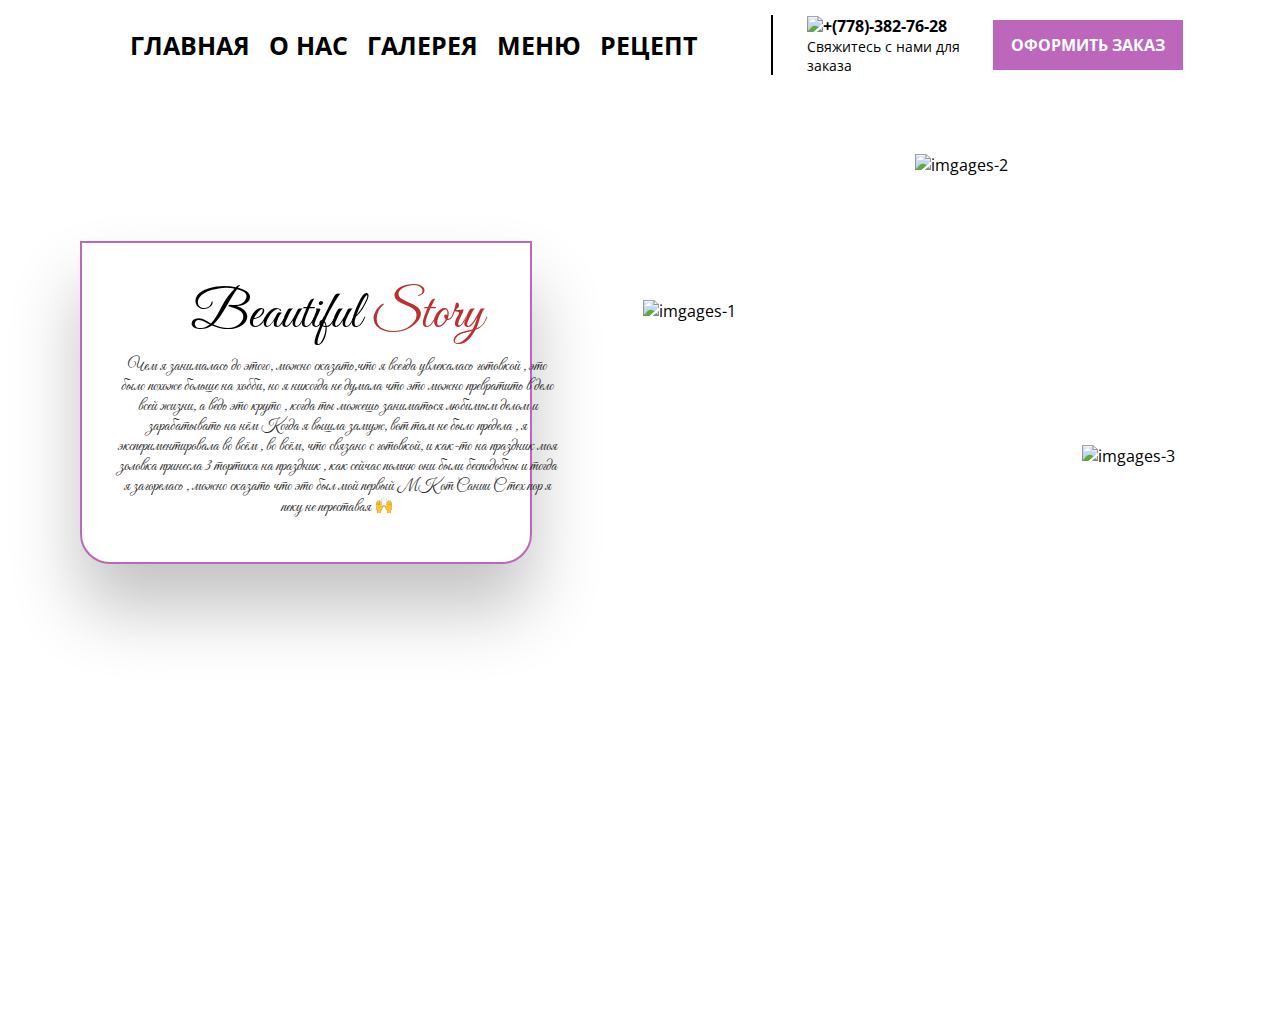
==== bakery.html @ 015f44c6 "Add files via upload" ====
<!DOCTYPE html>
<html lang="en">
<head>
    <meta charset="UTF-8">
    <meta name="viewport" content="width=device-width, initial-scale=1.0">
    <link rel='stylesheet' href='stylee.css'>
    <link rel="preconnect" href="https://fonts.googleapis.com">
    <link rel="preconnect" href="https://fonts.gstatic.com" crossorigin>
    <link href="https://fonts.googleapis.com/css2?family=Open+Sans:wght@300;400;500;600;700;800&display=swap" rel="stylesheet">
    <link rel="preconnect" href="https://fonts.googleapis.com">
    <link rel="preconnect" href="https://fonts.gstatic.com" crossorigin>
    <link href="https://fonts.googleapis.com/css2?family=Tinos:wght@400;700&display=swap" rel="stylesheet">
    <link rel="preconnect" href="https://fonts.googleapis.com">
    <link rel="preconnect" href="https://fonts.gstatic.com" crossorigin>
    <link href="https://fonts.googleapis.com/css2?family=Open+Sans:ital@1&display=swap" rel="stylesheet">
    <link href="https://fonts.googleapis.com/css2?family=Great+Vibes&display=swap" rel="stylesheet">
    
    <title>Document</title>
</head>
<body>
<!-- header start -->
    
<div>
    <div class='container'>
        <div class='header-line'>
            <div class='header-logo'>
                <img style="width:100px;" src = "https://cdn.icon-icons.com/icons2/1646/PNG/512/recipedessertcakeicon_109876.png" alt ="">  </div>

            <div class='nav'>
                <a class='nav-item' href="file:///C:/Users/Aziza/Desktop/Project%20WEBKA/%D0%9A%D0%BE%D0%BD%D0%B4%D0%B8%D1%82%D0%B5%D1%80%D1%81%D0%BA%D0%B8%D0%B9%20%D0%B4%D0%BE%D0%BC.html#">ГЛАВНАЯ</a>
                <a class='nav-item' href="@">О НАС</a>
                <a class='nav-item' href="@">ГАЛЕРЕЯ</a>
                <a class='nav-item' href="@">МЕНЮ</a>
                <a class='nav-item' href="@">РЕЦЕПТ</a>

            </div>

            <div class='cart'>
                <a href="#">
                    <img  class ='cart-img' style="width:50px;" src = "https://cdn.icon-icons.com/icons2/203/PNG/96/diagram-61_24456.png" alt ="">
                </a>
            </div>

            <div class='phone'>
                <div class='phone-holder'>
                    <div class='phone-img'>
                        <img style="width:20px;" src = "https://cdn.icon-icons.com/icons2/614/PNG/96/phone-volume_icon-icons.com_56474.png" alt=" " >
                    </div>

                    <div class='number'><a class='num' href='#'>+(778)-382-76-28</a></div>
                </div>

                <div class='phone-text'>
                    Свяжитесь с нами для <br> заказа
                </div>
            </div>

            <div class='btn'>
                <a class='button' href='#'>ОФОРМИТЬ ЗАКАЗ</a>
            </div>
       

        </div>

    </div>

</div>
<!-- header end -->

<!-- about us start -->
<div class='history'>
    <div class='container'>
        <div class='history-holder'>
            <div class='history-info'>
                <div class='history-title' style="margin-bottom: 7px;">
                    Beautiful <span>Story</span>
                </div>

                <div class='history-desc'>
                    Чем я занималась до этого, можно сказать,что я всегда увлекалась готовкой , это было похоже  больше на хобби, но я никогда не думала что это можно превратить в дело всей жизни, а ведь это круто , когда ты можешь заниматься любимым делом  и зарабатывать на нём 
                    Когда я вышла замуж, вот там не было предела , я экспериментировала во всём , во всём, что связано с готовкой, и как-то на праздник моя золовка принесла 3 тортика на праздник , как сейчас помню они были бесподобны и тогда я загорелась , можно сказать что это был мой первый МК  от Сании 
                    С тех пор я пеку не переставая  🙌                
                </div>

            </div>

            <div class='history-images'>
                <img style ="width: 350px;" class='imgages-1' src="https://i.pinimg.com/564x/65/41/50/6541502bf4f136a7e0b078f8c9c0adc4.jpg" alt="imgages-1">
                <img style = "width:250px " class='imgages-2' src="https://i.pinimg.com/564x/e2/a6/68/e2a66825f215da4f52ae9a91d930b08e.jpg" alt="imgages-2">
                <img style = "width:280px" class='imgages-3' src="https://i.pinimg.com/564x/60/17/ef/6017efa1add7feabe2a59f77b4f91ea6.jpg" alt="imgages-3">
        </div>
        </div>

    </div>

</div>


<!-- about us end -->

</body>
</html>
---- stylee.css ----
body{
    margin: 0;
    font-family: 'Open Sans', sans-serif;
}
.container{
    margin: 0px 80px; 
}
.header{
    background-image: url(https://static.tildacdn.com/tild3037-3739-4536-b135-663030303738/tort-yagody-krem.jpg);
    height: 115vh;
    background-repeat: no-repeat;
    background-size:100%;
    
}
.header-line{
    padding-top: 15px;
    display:flex;
    align-items:center ;
    justify-content: space-around;
}
.nav-item{
    color:black;
    text-decoration: none;
    font-weight: 700;
    font-size: 25px;

    margin-right: 15px;

    transition: color 0.3s linear ;
}

.nav-item:hover{
    color:tomato;
}

.cart{
position: relative;
    
    border-right:  2px solid black ;
    padding-right: 25px;
    height: 60px;
}

.cart-img{
    position: absolute;
    top: 18px;
    right: 7px;
}
.num{
    color: black;
    text-transform: none;
    text-decoration: none;
    font-weight: 700;
    transition: color 0.3s linear ;

}
.num:hover{
    color:darkslategrey;
}
.phone-text{
    font-size: 14px;
    font-weight: 400;
    color: black;
}
.phone-holder{
    display: flex;
    align-items: center;

}
.button{
    background-color: rgb(188, 102, 188);
    color:white;
    text-decoration: none;
    padding: 14px 18px;
    font-weight: 700;
    transition: background-color 0.3s linear ;
    
}
.button:hover{
    background-color: #6b360b;
}

.header-down {
    position: relative;
}

.header-title {
    color: rgb(205, 69, 92);
    font-family: 'Tinos', serif;
    font-size: 50px;
    font-weight: 400;

    text-align: center;
    position: absolute;
    left: 0;

    margin-top: 222px;
    margin-bottom: 12px;
}

.header-suptitle {
    color: black;
    font-size: 18px;
    font-family: 'Open Sans', sans-serif;
}

.header-suptitle:after {
    position: absolute;
    content: '';
    height: 2px;
    width: 61px;
    background-color: black;
    top: 127px;
    left: 145px;
}

.header-suptitle:before {
    position: absolute;
    content: '';
    height: 2px;
    width: 61px;
    background-color: black;
    top: 127px;
    left: 337px;
}

.header-button {
    background-color: rgb(188, 102, 188);
    padding: 14px 28px;
    color: #fff;
    font-size: 14px;
    font-weight: 700;
    font-family: 'Open Sans', sans-serif;
    text-decoration: none;
    transition: background-color 0.3s linear;
}

/* О НАС  start*/
.history {
    margin-top: 13%;
    padding-bottom: 200px;
    height: 65vh;
}

.history-holder {
    display: flex;
}

.history-info{
width: 37%;
background: #ffffff;
border: solid 2px rgb(188, 102, 188);
box-shadow: 0px 45px 70px rgba(0, 0, 0, 0.24);
z-index: 1;
padding-top: 1.5%;
padding-bottom: 4%;
padding-left: 3%;
border-bottom-right-radius: 30px;
border-bottom-left-radius: 30px;
}
.history-title {
    font-family: 'Great Vibes', cursive;
    font-size: 54px;
    font-weight: 400;
    width: 444px;
    text-align: center;
    margin-top: 21px;
}

.history-title span {
    color: rgb(188, 47, 47);
}

.history-desc {
    font-family: 'Great Vibes', cursive;
    color: #2e2d2d;
    font-size: 16px;
    width: 444px;
    text-align: center;
}

.history-images {
    position: relative;
}

.imgages-1 {
    position: absolute;
    z-index: 0;
    top: 59px;
    left: 111px;
}

.imgages-2 {
    position: absolute;
    z-index: 999;
    top: -87px;
    left: 383px;
}

.imgages-3 {
    position: absolute;
    z-index: 999;
    top: 63%;
    left:550px;
}

/* О НАС  end*/
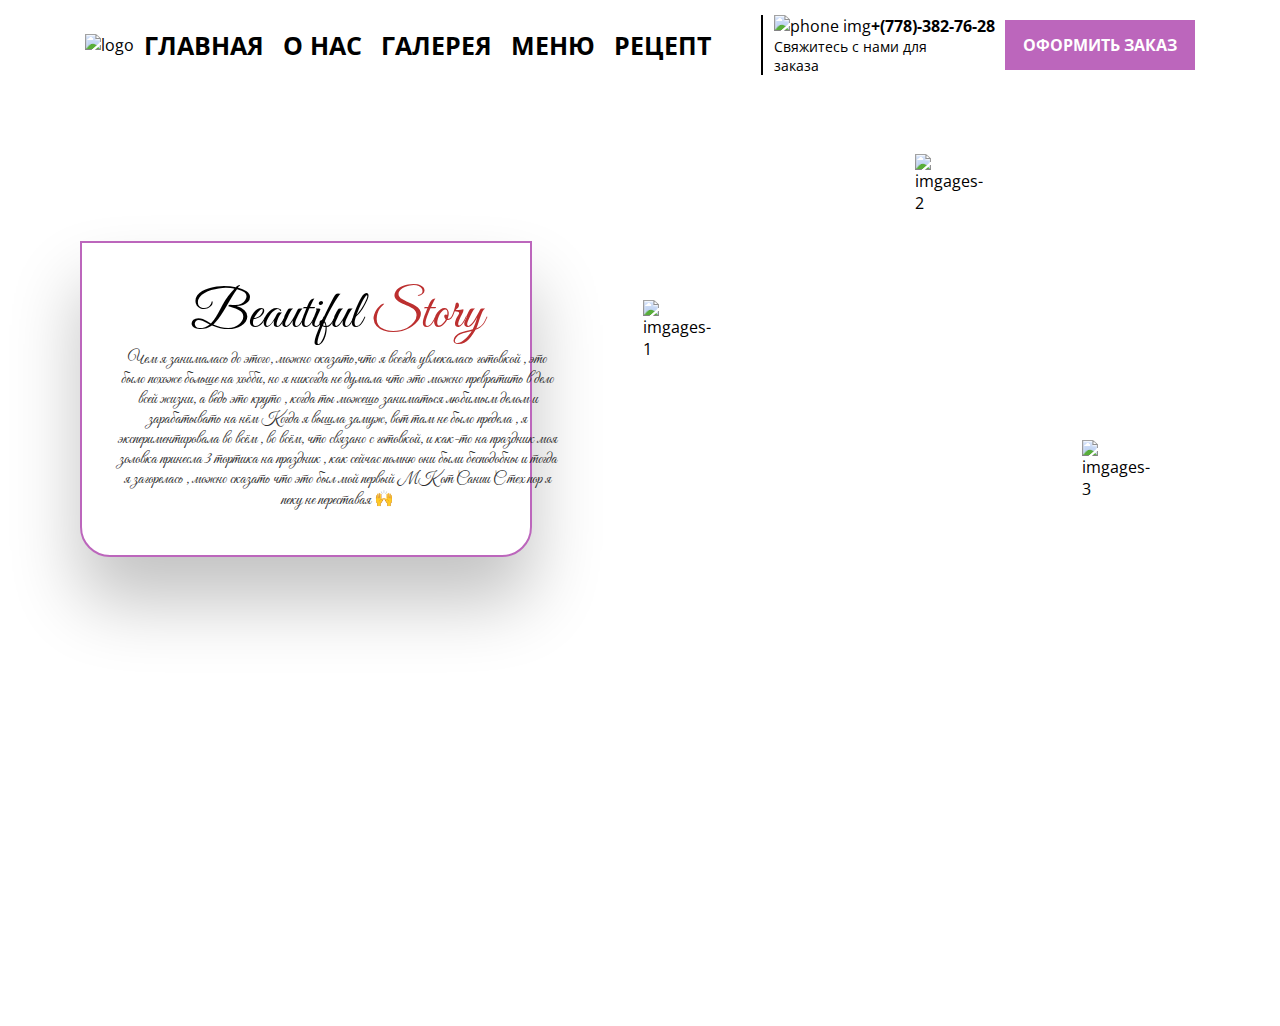
==== commit 6ed292fb: "Update bakery.html" ====
--- a/bakery.html
+++ b/bakery.html
@@ -2,7 +2,6 @@
 <html lang="en">
 <head>
     <meta charset="UTF-8">
-    <meta name="viewport" content="width=device-width, initial-scale=1.0">
     <link rel='stylesheet' href='stylee.css'>
     <link rel="preconnect" href="https://fonts.googleapis.com">
     <link rel="preconnect" href="https://fonts.gstatic.com" crossorigin>
@@ -15,20 +14,20 @@
     <link href="https://fonts.googleapis.com/css2?family=Open+Sans:ital@1&display=swap" rel="stylesheet">
     <link href="https://fonts.googleapis.com/css2?family=Great+Vibes&display=swap" rel="stylesheet">
     
-    <title>Document</title>
+    <title>О НАС</title>
 </head>
 <body>
 <!-- header start -->
     
-<div>
     <div class='container'>
         <div class='header-line'>
             <div class='header-logo'>
-                <img style="width:100px;" src = "https://cdn.icon-icons.com/icons2/1646/PNG/512/recipedessertcakeicon_109876.png" alt ="">  </div>
+               <img src = "https://cdn.icon-icons.com/icons2/1646/PNG/512/recipedessertcakeicon_109876.png" alt ="logo">
+            </div>
 
             <div class='nav'>
-                <a class='nav-item' href="file:///C:/Users/Aziza/Desktop/Project%20WEBKA/%D0%9A%D0%BE%D0%BD%D0%B4%D0%B8%D1%82%D0%B5%D1%80%D1%81%D0%BA%D0%B8%D0%B9%20%D0%B4%D0%BE%D0%BC.html#">ГЛАВНАЯ</a>
-                <a class='nav-item' href="@">О НАС</a>
+                <a class='nav-item' href="@">ГЛАВНАЯ</a>
+                <a class='nav-item' href="C:\Users\HP\Desktop\Dana web\front fınal\bakery.html">О НАС</a>
                 <a class='nav-item' href="@">ГАЛЕРЕЯ</a>
                 <a class='nav-item' href="@">МЕНЮ</a>
                 <a class='nav-item' href="@">РЕЦЕПТ</a>
@@ -37,19 +36,16 @@
 
             <div class='cart'>
                 <a href="#">
-                    <img  class ='cart-img' style="width:50px;" src = "https://cdn.icon-icons.com/icons2/203/PNG/96/diagram-61_24456.png" alt ="">
+                    <img class ='cart-img' src = "https://cdn.icon-icons.com/icons2/203/PNG/96/diagram-61_24456.png" alt ="">
                 </a>
             </div>
 
             <div class='phone'>
                 <div class='phone-holder'>
-                    <div class='phone-img'>
-                        <img style="width:20px;" src = "https://cdn.icon-icons.com/icons2/614/PNG/96/phone-volume_icon-icons.com_56474.png" alt=" " >
-                    </div>
-
-                    <div class='number'><a class='num' href='#'>+(778)-382-76-28</a></div>
+                        <img src="https://cdn.icon-icons.com/icons2/614/PNG/96/phone-volume_icon-icons.com_56474.png" alt="phone img" >
+                        <a class='num' href='#'>+(778)-382-76-28</a>
                 </div>
-
+                
                 <div class='phone-text'>
                     Свяжитесь с нами для <br> заказа
                 </div>
@@ -58,13 +54,10 @@
             <div class='btn'>
                 <a class='button' href='#'>ОФОРМИТЬ ЗАКАЗ</a>
             </div>
-       
-
         </div>
 
     </div>
 
-</div>
 <!-- header end -->
 
 <!-- about us start -->
@@ -72,7 +65,7 @@
     <div class='container'>
         <div class='history-holder'>
             <div class='history-info'>
-                <div class='history-title' style="margin-bottom: 7px;">
+                <div class='history-title'>
                     Beautiful <span>Story</span>
                 </div>
 
@@ -85,18 +78,16 @@
             </div>
 
             <div class='history-images'>
-                <img style ="width: 350px;" class='imgages-1' src="https://i.pinimg.com/564x/65/41/50/6541502bf4f136a7e0b078f8c9c0adc4.jpg" alt="imgages-1">
-                <img style = "width:250px " class='imgages-2' src="https://i.pinimg.com/564x/e2/a6/68/e2a66825f215da4f52ae9a91d930b08e.jpg" alt="imgages-2">
-                <img style = "width:280px" class='imgages-3' src="https://i.pinimg.com/564x/60/17/ef/6017efa1add7feabe2a59f77b4f91ea6.jpg" alt="imgages-3">
+                <img class='imgages-1' src="https://i.pinimg.com/564x/65/41/50/6541502bf4f136a7e0b078f8c9c0adc4.jpg" alt="imgages-1">
+                <img class='imgages-2' src="https://i.pinimg.com/564x/e2/a6/68/e2a66825f215da4f52ae9a91d930b08e.jpg" alt="imgages-2">
+                <img class='imgages-3' src="https://i.pinimg.com/564x/60/17/ef/6017efa1add7feabe2a59f77b4f91ea6.jpg" alt="imgages-3">
+            </div>
         </div>
-        </div>
-
     </div>
-
 </div>
 
 
 <!-- about us end -->
 
 </body>
-</html>+</html>
